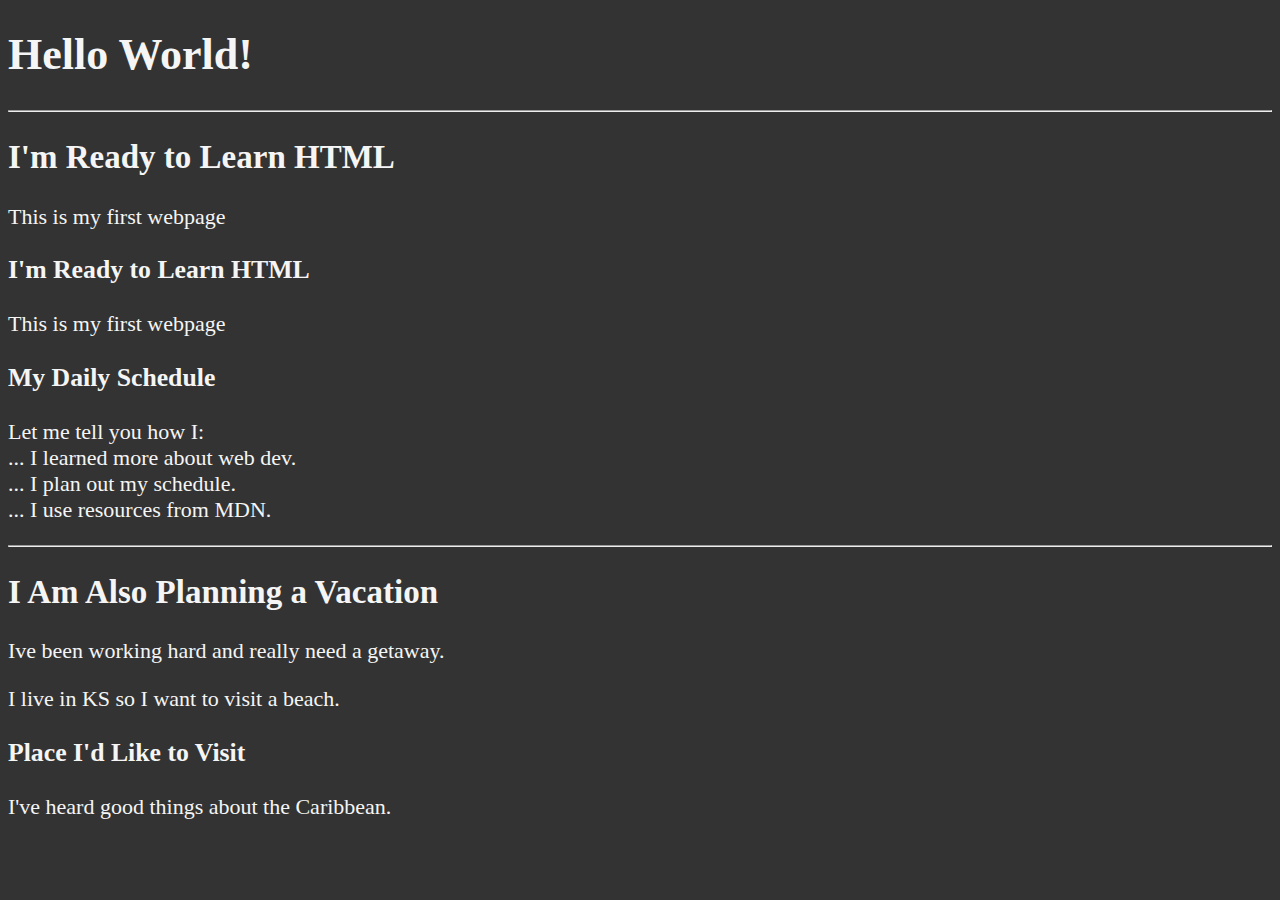
==== index.html @ 50376b5e "entered heading and paragraph text" ====
<!DOCTYPE html>
<html lang="en">
    
    <head>
        <meta charset="UTF-8">
        <meta name="author" content="Adam Baker">
        <meta name="description" content="This page contains all the things I am learning how to create as I learn HTML.">
        <title>My First Web Page</title>
        <link rel="icon" href="html5.png" type="image/x-icon">
        <link rel="stylesheet" href="main.css" type="text/css"> 
    </head>
    
    <body>
        <h1>Hello World!</h1>
        
        <hr>
        
        <h2>I'm Ready to Learn HTML</h2>
        <p>This is my first webpage</p>
        
        <h3>I'm Ready to Learn HTML</h3>
        <p>This is my first webpage</p>
        
        <h3>My Daily Schedule</h3>
        <p>Let me tell you how I:
            <br>... I learned more about web dev.
            <br>... I plan out my schedule.
            <br>... I use resources from MDN.
        </p>
    
        <hr>

        <h2>I Am Also Planning a Vacation</h2>
        <p>Ive been working hard and really need a getaway.</p>
        <p>I live in KS so I want to visit a beach.</p>
        
        <h3>Place I'd Like to Visit</h3>
        <p>I've heard good things about the Caribbean.</p>
    </body>

    </html>
---- main.css ----
html {
    font-size: 22px
}

body {
    background-color: #333;
    color: whitesmoke;
}
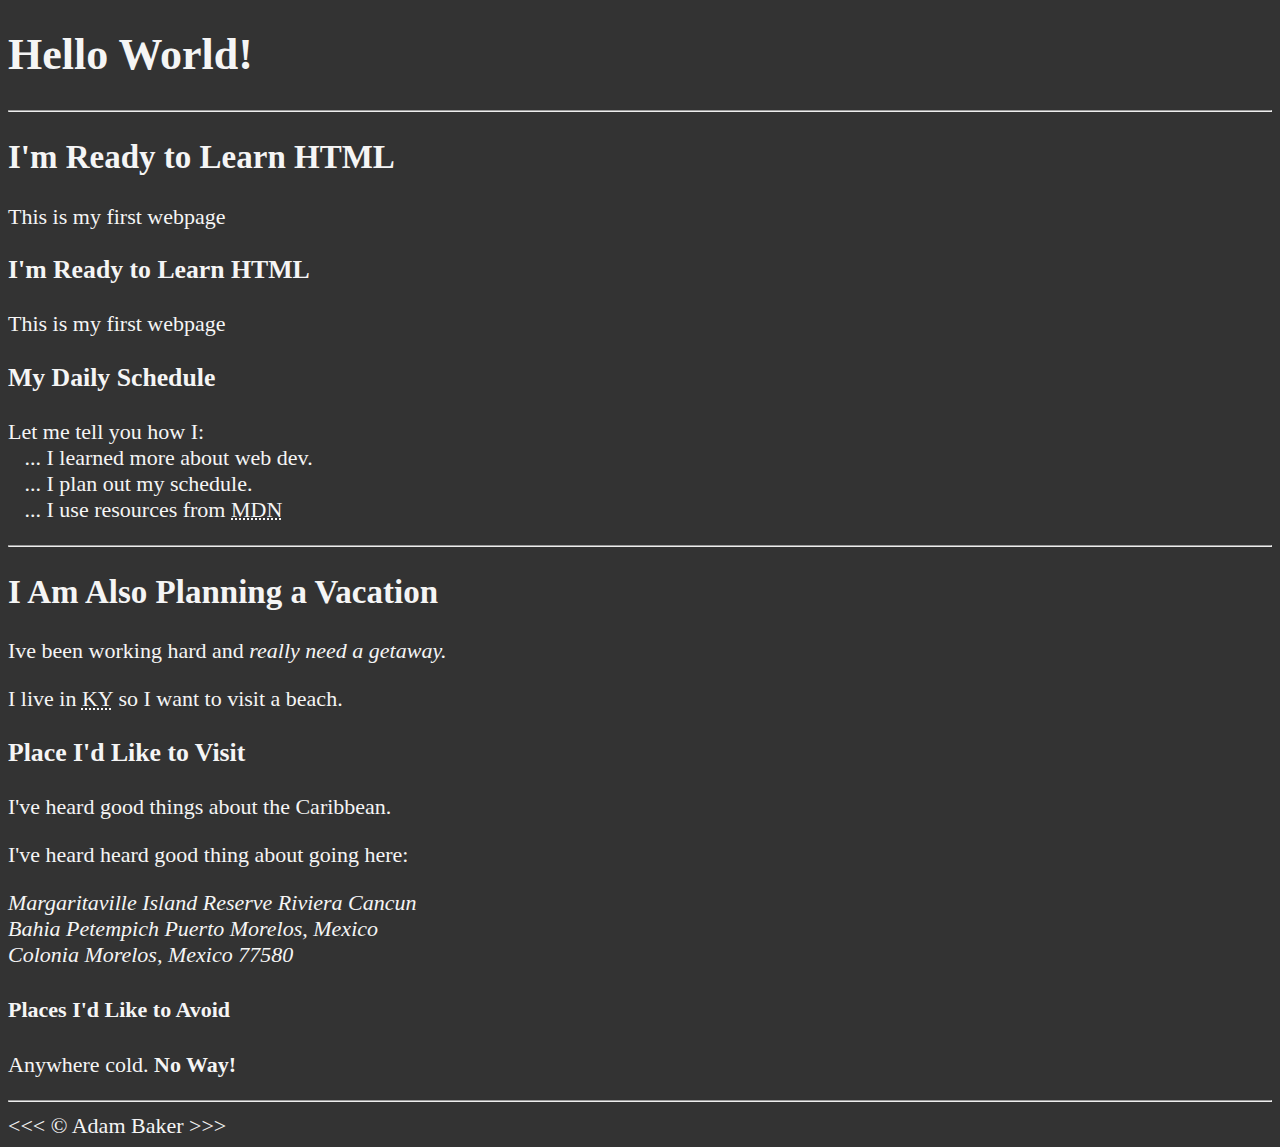
==== commit 53efb9f1: "done with text basics section" ====
--- a/index.html
+++ b/index.html
@@ -23,19 +23,33 @@
         
         <h3>My Daily Schedule</h3>
         <p>Let me tell you how I:
-            <br>... I learned more about web dev.
-            <br>... I plan out my schedule.
-            <br>... I use resources from MDN.
+            <br>&nbsp;&nbsp;&nbsp;... I learned more about web dev.
+            <br>&nbsp;&nbsp;&nbsp;... I plan out my schedule.
+            <br>&nbsp;&nbsp;&nbsp;... I use resources from <abbr title="Mozilla Developer Network">MDN</abbr>
         </p>
     
         <hr>
 
         <h2>I Am Also Planning a Vacation</h2>
-        <p>Ive been working hard and really need a getaway.</p>
-        <p>I live in KS so I want to visit a beach.</p>
+        <p>Ive been working hard and <em>really need a getaway.</em> </p>
+        <p>I live in  <abbr title="Kentucky">KY</abbr> so I want to visit a beach.</p>
         
         <h3>Place I'd Like to Visit</h3>
         <p>I've heard good things about the Caribbean.</p>
+        <p>I've heard heard good thing about going here:</p>
+        
+        <address>
+            Margaritaville Island Reserve Riviera Cancun<br>
+            Bahia Petempich Puerto Morelos, Mexico<br>
+            Colonia Morelos, Mexico 77580
+        </address>
+        
+        <!--TODO: Add more places-->
+        <h4>Places I'd Like to Avoid</h4>
+        <p>Anywhere cold. <strong>No Way!</strong> </p>
+    
+        <hr>
+        &lt;&lt;&lt; &copy; Adam Baker &gt;&gt;&gt;
     </body>
 
     </html>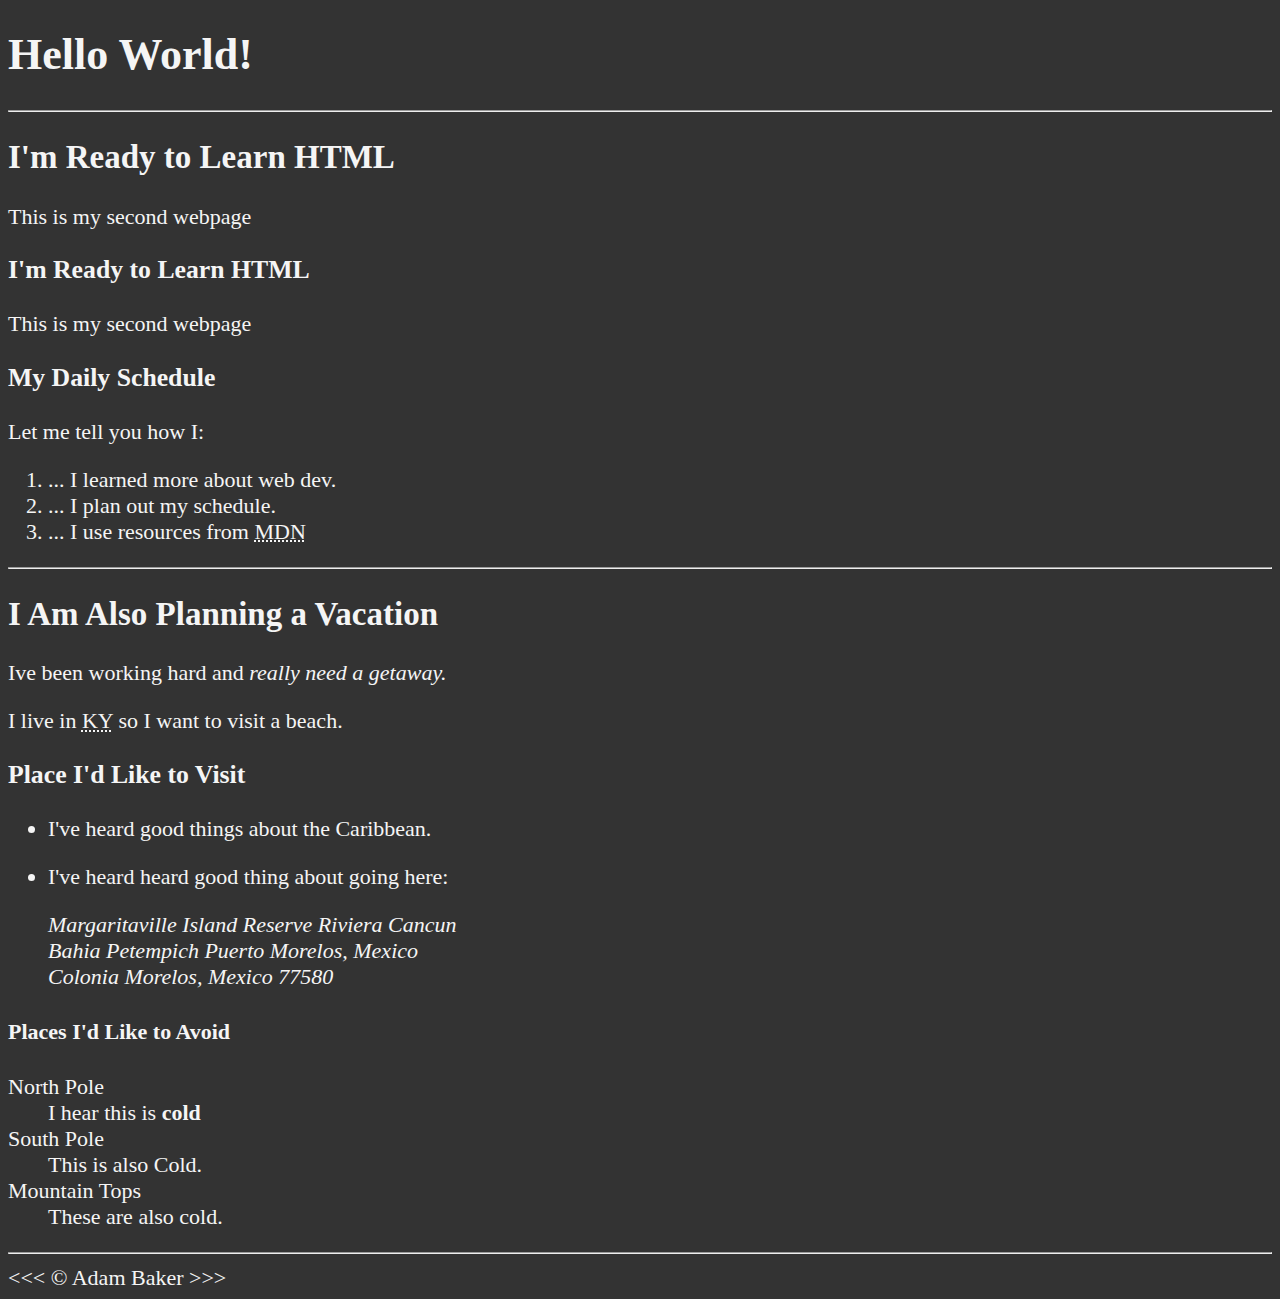
==== commit f9b99c00: "added lists" ====
--- a/index.html
+++ b/index.html
@@ -16,18 +16,18 @@
         <hr>
         
         <h2>I'm Ready to Learn HTML</h2>
-        <p>This is my first webpage</p>
+        <p>This is my second webpage</p>
         
         <h3>I'm Ready to Learn HTML</h3>
-        <p>This is my first webpage</p>
+        <p>This is my second webpage</p>
         
         <h3>My Daily Schedule</h3>
-        <p>Let me tell you how I:
-            <br>&nbsp;&nbsp;&nbsp;... I learned more about web dev.
-            <br>&nbsp;&nbsp;&nbsp;... I plan out my schedule.
-            <br>&nbsp;&nbsp;&nbsp;... I use resources from <abbr title="Mozilla Developer Network">MDN</abbr>
-        </p>
-    
+        <p>Let me tell you how I:</p>
+            <ol>
+            <li>... I learned more about web dev.</li>
+            <li>... I plan out my schedule.</li>
+            <li>... I use resources from <abbr title="Mozilla Developer Network">MDN</abbr></li>
+            </ol>
         <hr>
 
         <h2>I Am Also Planning a Vacation</h2>
@@ -35,18 +35,29 @@
         <p>I live in  <abbr title="Kentucky">KY</abbr> so I want to visit a beach.</p>
         
         <h3>Place I'd Like to Visit</h3>
-        <p>I've heard good things about the Caribbean.</p>
-        <p>I've heard heard good thing about going here:</p>
+        <ul>
+        <li><p>I've heard good things about the Caribbean.</p></li>
+        <li><p>I've heard heard good thing about going here:</p>
         
         <address>
             Margaritaville Island Reserve Riviera Cancun<br>
             Bahia Petempich Puerto Morelos, Mexico<br>
             Colonia Morelos, Mexico 77580
         </address>
-        
+    </li>
+</ul>
         <!--TODO: Add more places-->
         <h4>Places I'd Like to Avoid</h4>
-        <p>Anywhere cold. <strong>No Way!</strong> </p>
+        <dl>
+            <dt>North Pole</dt>
+            <dd>I hear this is <strong>cold</strong></dd>
+            
+            <dt>South Pole</dt>
+            <dd>This is also Cold.</dd>
+
+            <dt>Mountain Tops</dt>
+            <dd>These are also cold.</dd>
+        </dl>
     
         <hr>
         &lt;&lt;&lt; &copy; Adam Baker &gt;&gt;&gt;
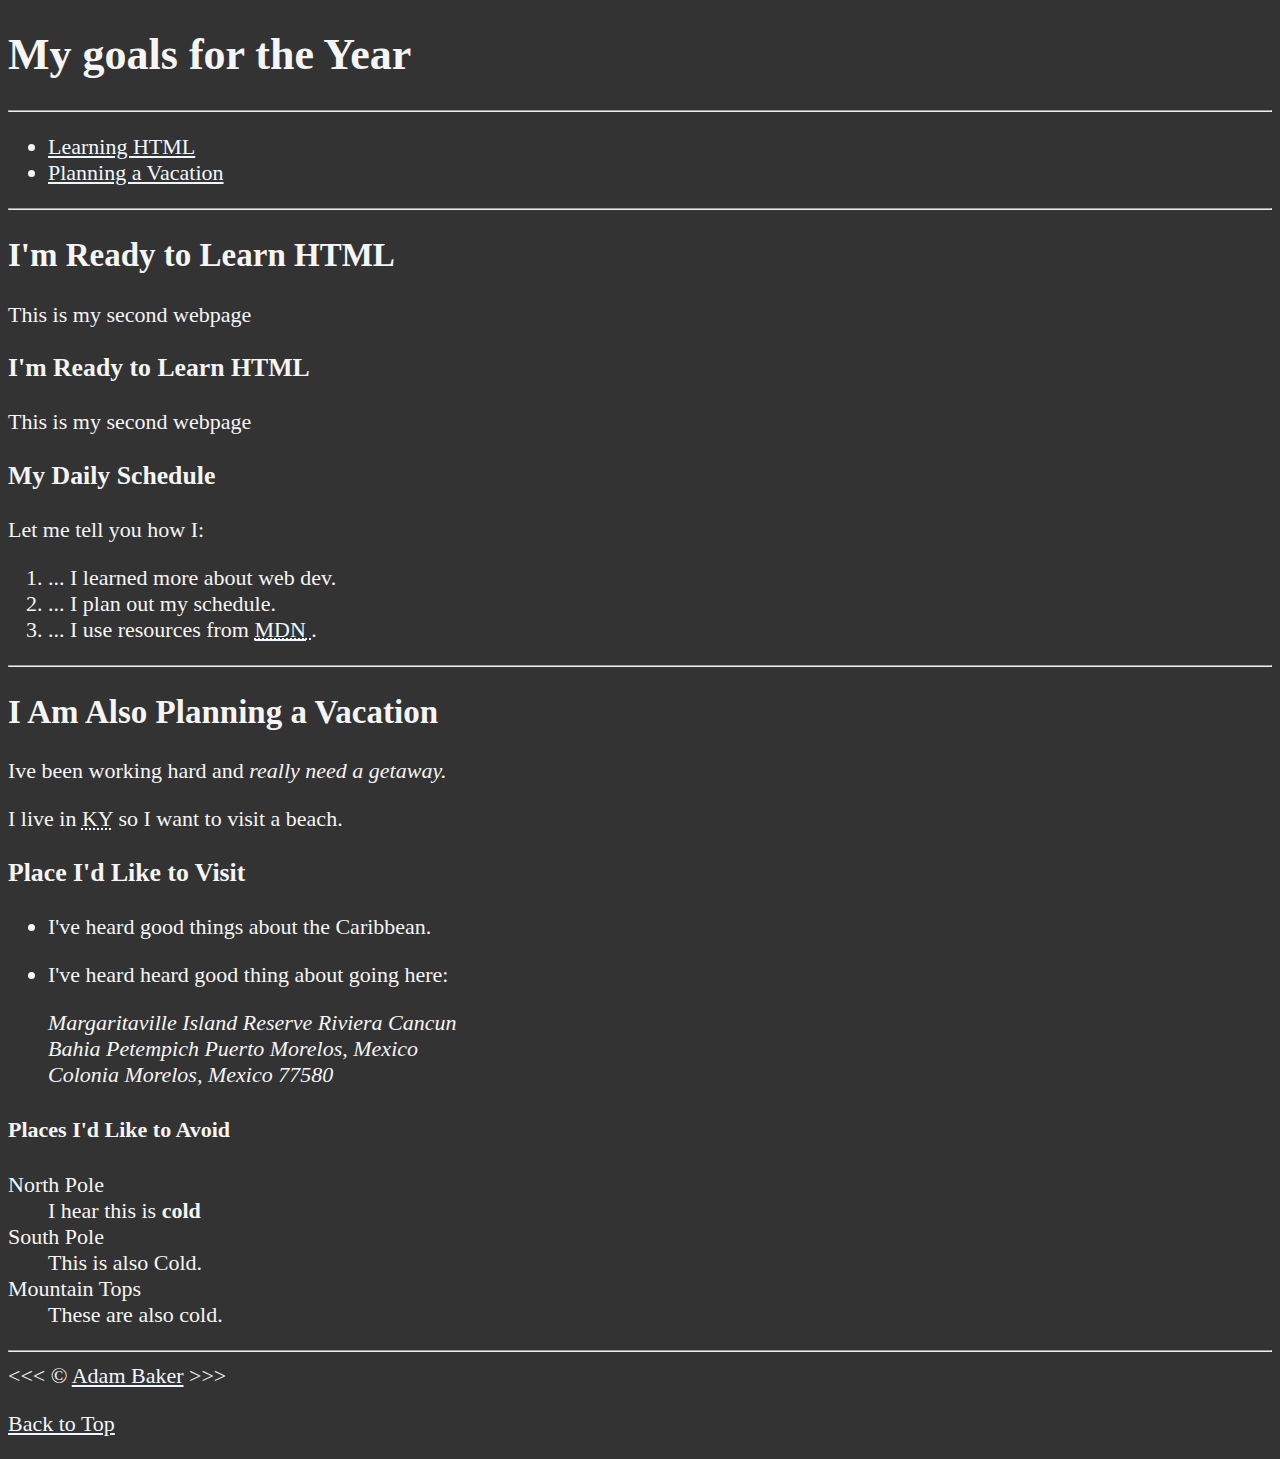
==== commit a9e0d784: "links section completed" ====
--- a/index.html
+++ b/index.html
@@ -5,31 +5,50 @@
         <meta charset="UTF-8">
         <meta name="author" content="Adam Baker">
         <meta name="description" content="This page contains all the things I am learning how to create as I learn HTML.">
-        <title>My First Web Page</title>
+        <title>My Second Web Page</title>
         <link rel="icon" href="html5.png" type="image/x-icon">
         <link rel="stylesheet" href="main.css" type="text/css"> 
     </head>
     
     <body>
-        <h1>Hello World!</h1>
+        <h1>My goals for the Year</h1>
         
         <hr>
+
+        <nav>
+            <ul>
+                <li>
+                    <a href="#html">Learning HTML</a>
+                </li>
+                <li>
+                    <a href="#vacation">Planning a Vacation</a>
+                </li>
+            </ul>
+        </nav>
         
-        <h2>I'm Ready to Learn HTML</h2>
-        <p>This is my second webpage</p>
+        <hr>
+    
+        <section id="html">
+            <h2>I'm Ready to Learn HTML</h2>
+            <p>This is my second webpage</p>
         
-        <h3>I'm Ready to Learn HTML</h3>
-        <p>This is my second webpage</p>
+            <h3>I'm Ready to Learn HTML</h3>
+            <p>This is my second webpage</p>
         
         <h3>My Daily Schedule</h3>
         <p>Let me tell you how I:</p>
             <ol>
             <li>... I learned more about web dev.</li>
             <li>... I plan out my schedule.</li>
-            <li>... I use resources from <abbr title="Mozilla Developer Network">MDN</abbr></li>
+            <li>... I use resources from <abbr title="Mozilla Developer Network">
+                <a href="https://developer.mozilla.org/">MDN</a>
+            </abbr>.</li>
             </ol>
-        <hr>
-
+    </section>
+            
+    <hr>
+    
+    <section id="vacation">
         <h2>I Am Also Planning a Vacation</h2>
         <p>Ive been working hard and <em>really need a getaway.</em> </p>
         <p>I live in  <abbr title="Kentucky">KY</abbr> so I want to visit a beach.</p>
@@ -58,9 +77,13 @@
             <dt>Mountain Tops</dt>
             <dd>These are also cold.</dd>
         </dl>
-    
-        <hr>
-        &lt;&lt;&lt; &copy; Adam Baker &gt;&gt;&gt;
+    </section>
+        
+    <hr>
+        &lt;&lt;&lt; &copy; <a href="about.html">Adam Baker</a> &gt;&gt;&gt;
+        <p>
+            <a href="#">Back to Top</a>
+        </p>
     </body>
 
     </html>--- a/main.css
+++ b/main.css
@@ -5,4 +5,16 @@
 body {
     background-color: #333;
     color: whitesmoke;
+}
+
+a {
+    color:aliceblue;
+}
+
+a:visited {
+    color:lightgray
+}
+
+a:hover, a:active {
+    color:#eee;
 }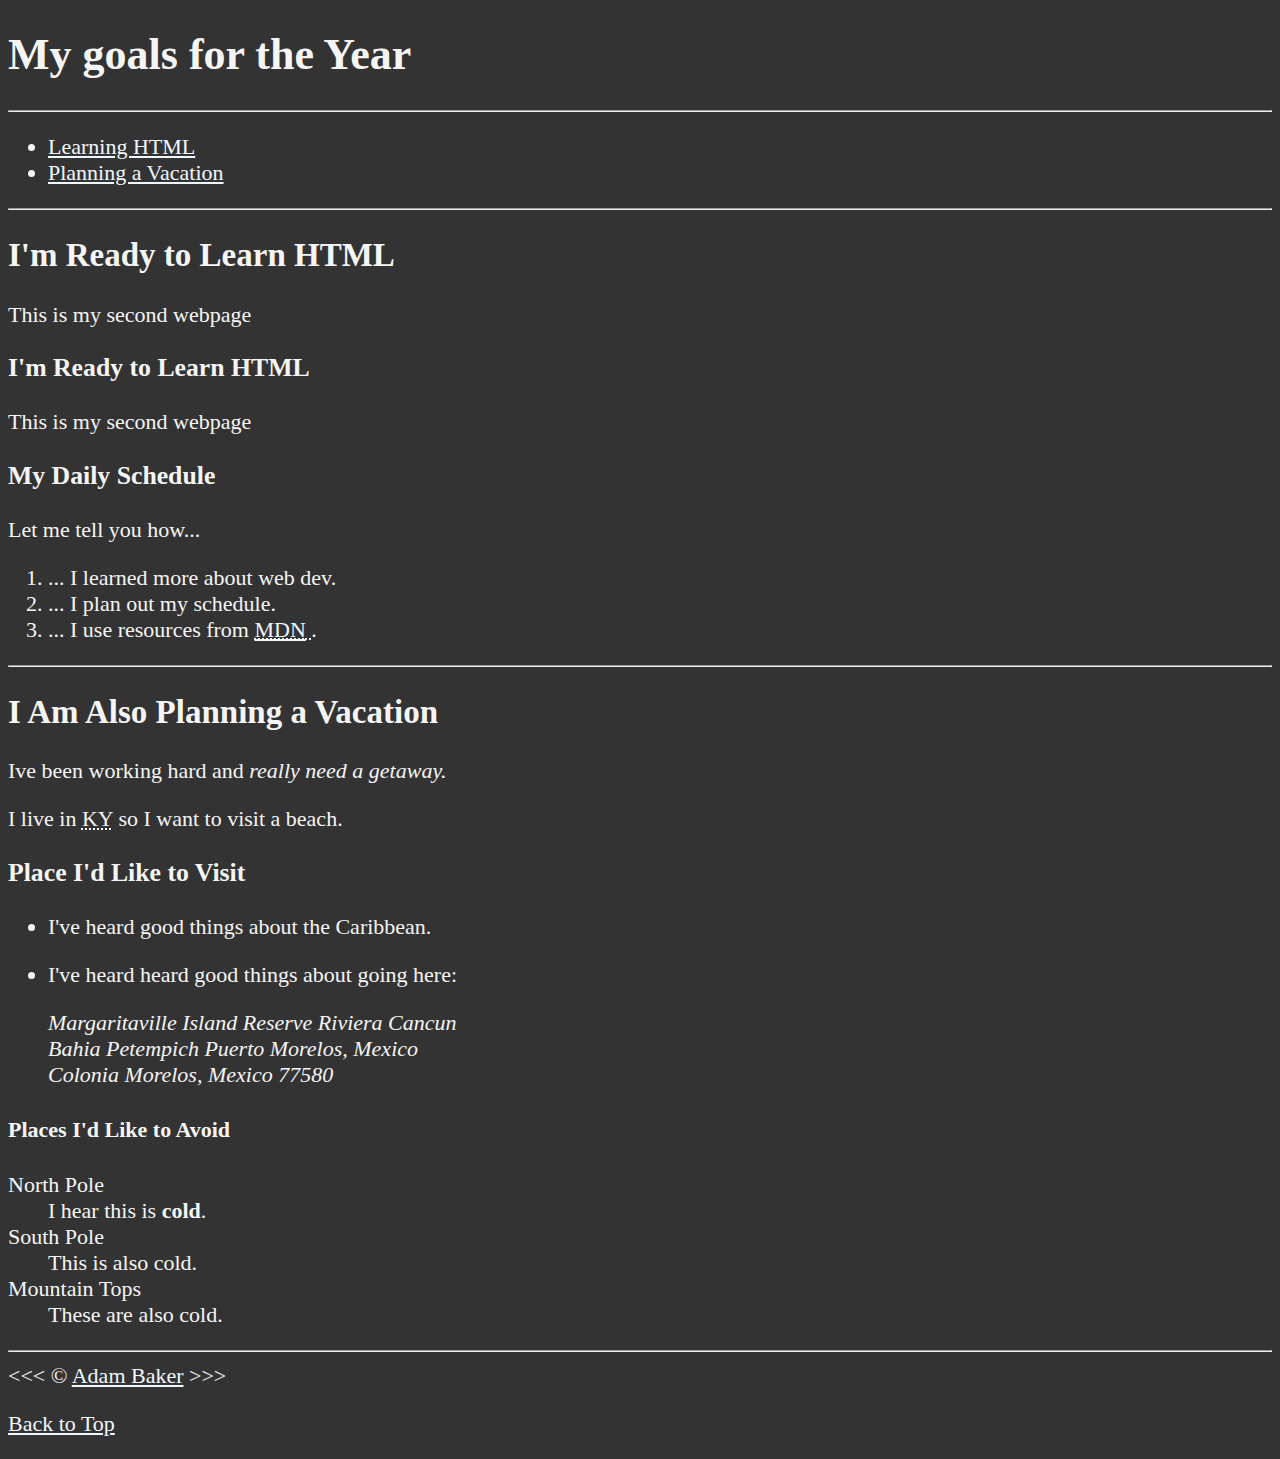
==== commit 7dd29da3: "text cleanup" ====
--- a/index.html
+++ b/index.html
@@ -36,7 +36,7 @@
             <p>This is my second webpage</p>
         
         <h3>My Daily Schedule</h3>
-        <p>Let me tell you how I:</p>
+        <p>Let me tell you how...</p>
             <ol>
             <li>... I learned more about web dev.</li>
             <li>... I plan out my schedule.</li>
@@ -56,7 +56,7 @@
         <h3>Place I'd Like to Visit</h3>
         <ul>
         <li><p>I've heard good things about the Caribbean.</p></li>
-        <li><p>I've heard heard good thing about going here:</p>
+        <li><p>I've heard heard good things about going here:</p>
         
         <address>
             Margaritaville Island Reserve Riviera Cancun<br>
@@ -69,10 +69,10 @@
         <h4>Places I'd Like to Avoid</h4>
         <dl>
             <dt>North Pole</dt>
-            <dd>I hear this is <strong>cold</strong></dd>
+            <dd>I hear this is <strong>cold</strong>.</dd>
             
             <dt>South Pole</dt>
-            <dd>This is also Cold.</dd>
+            <dd>This is also cold.</dd>
 
             <dt>Mountain Tops</dt>
             <dd>These are also cold.</dd>
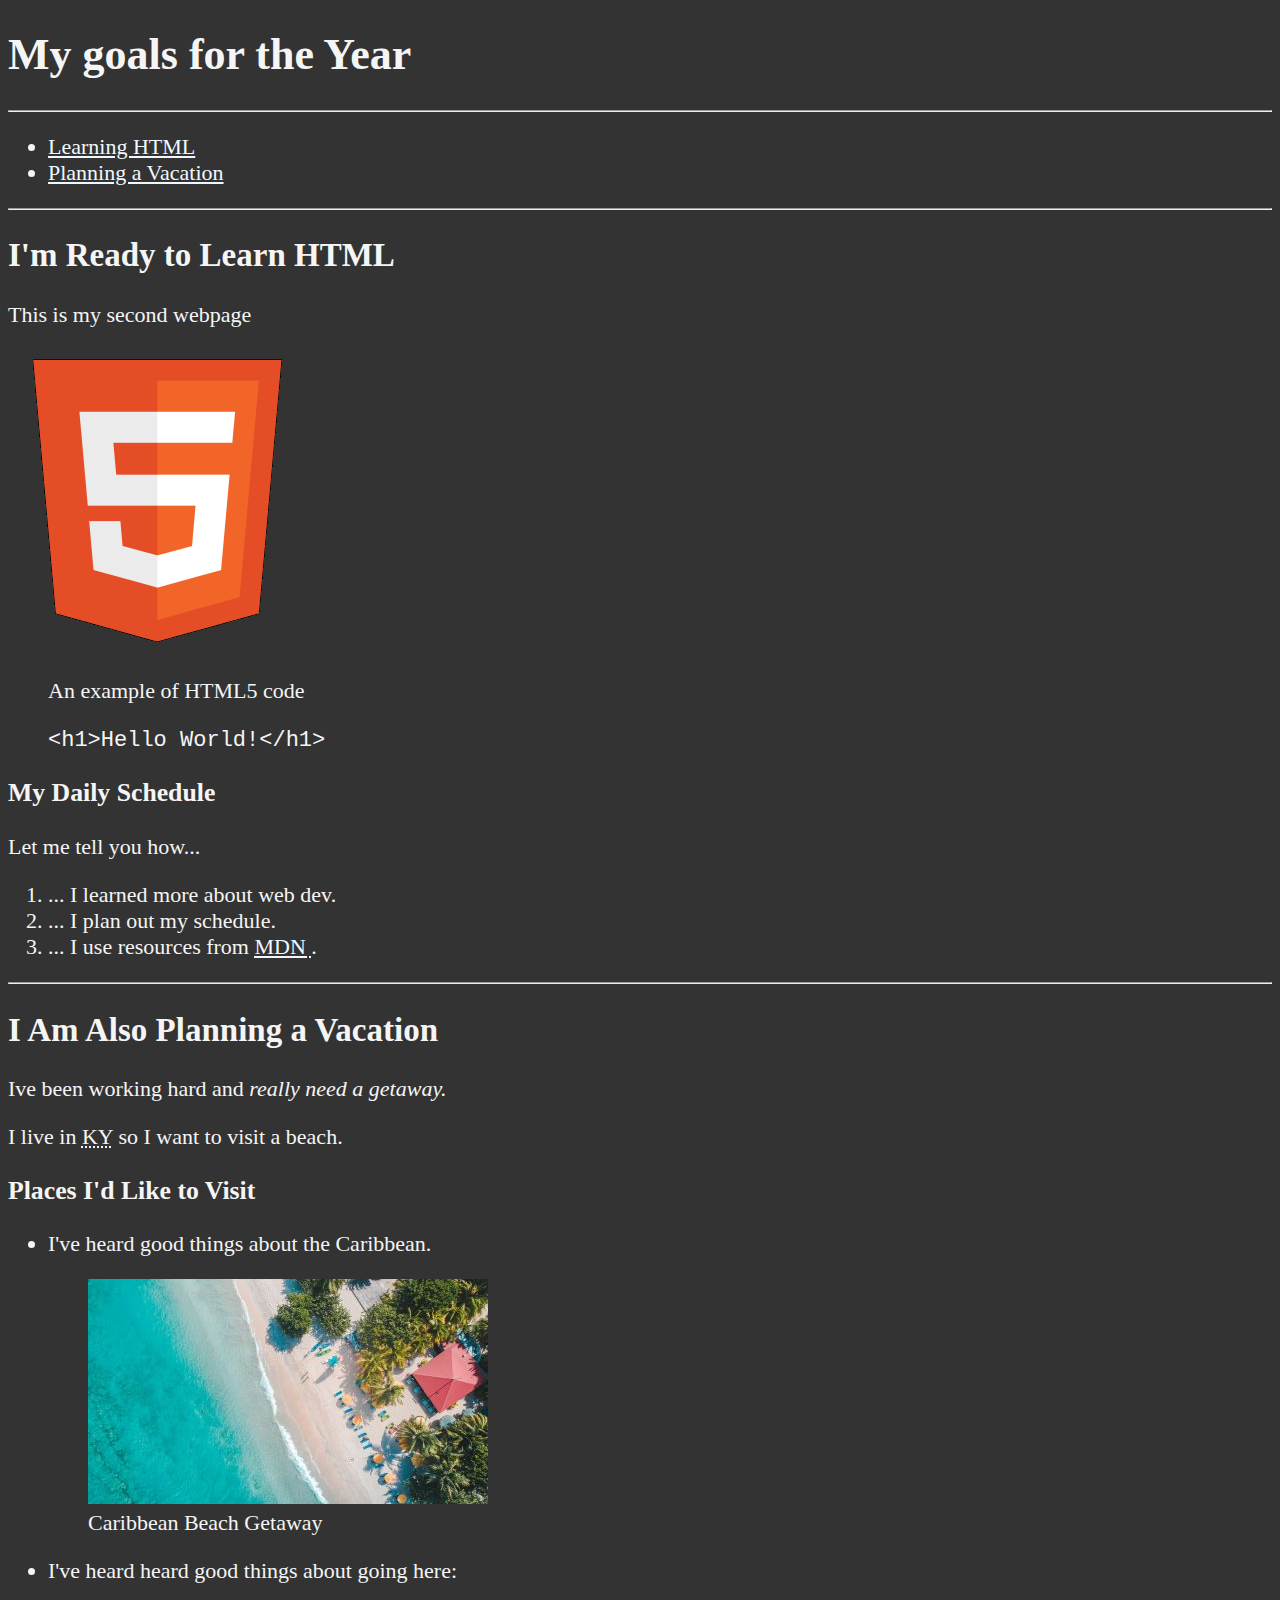
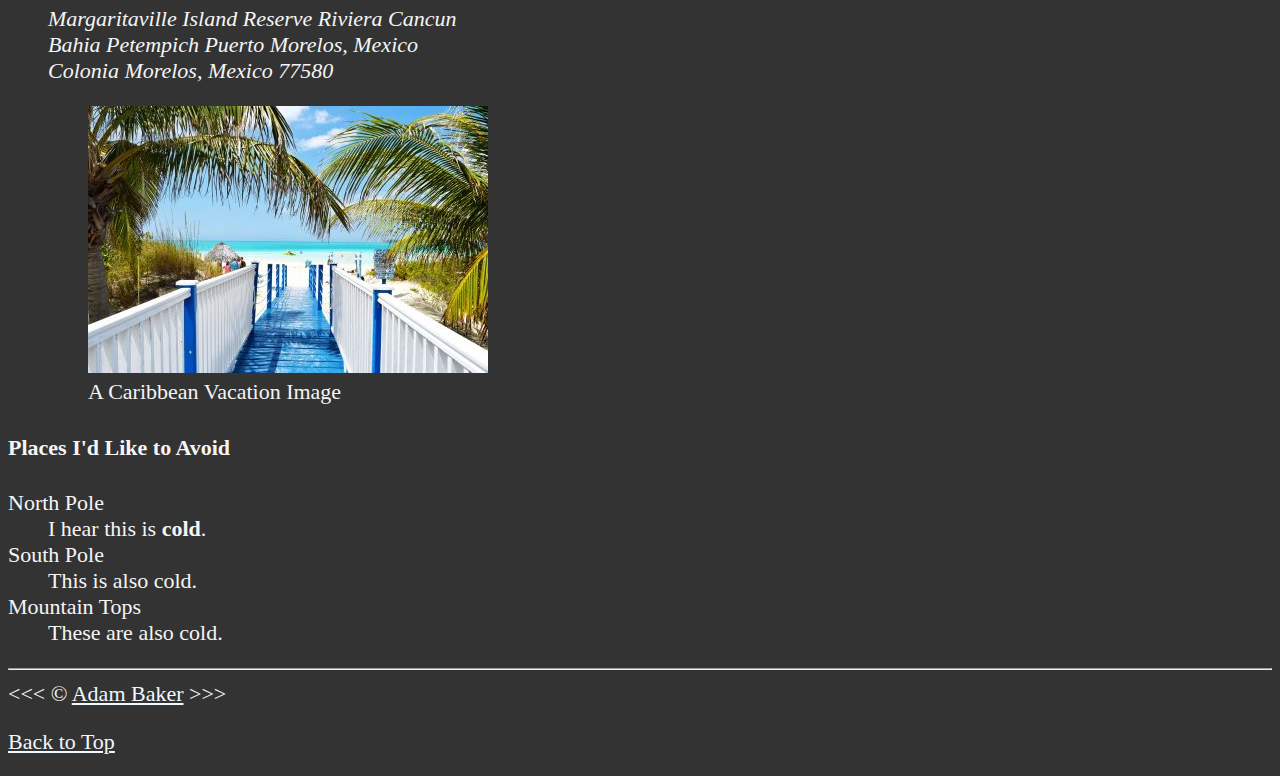
==== commit 9646e1ec: "completed images section" ====
--- a/index.html
+++ b/index.html
@@ -13,7 +13,7 @@
     <body>
         <h1>My goals for the Year</h1>
         
-        <hr>
+    <hr>
 
         <nav>
             <ul>
@@ -26,15 +26,20 @@
             </ul>
         </nav>
         
-        <hr>
+    <hr>
     
-        <section id="html">
+    <section id="html">
             <h2>I'm Ready to Learn HTML</h2>
             <p>This is my second webpage</p>
+        <img src="img/html_logo_300x300.png" alt="HTML5 Logo" title="I am learning HTML5" width="300" height="300">
         
-            <h3>I'm Ready to Learn HTML</h3>
-            <p>This is my second webpage</p>
-        
+        <figure>
+            <figcaption>An example of HTML5 code</figcaption>
+            <p>
+                <code>&lt;h1&gt;Hello World!&lt;/h1&gt;</code>
+            </p>
+        </figure>
+            
         <h3>My Daily Schedule</h3>
         <p>Let me tell you how...</p>
             <ol>
@@ -46,16 +51,26 @@
             </ol>
     </section>
             
+
     <hr>
-    
+
+
     <section id="vacation">
         <h2>I Am Also Planning a Vacation</h2>
         <p>Ive been working hard and <em>really need a getaway.</em> </p>
         <p>I live in  <abbr title="Kentucky">KY</abbr> so I want to visit a beach.</p>
         
-        <h3>Place I'd Like to Visit</h3>
+        <h3>Places I'd Like to Visit</h3>
         <ul>
-        <li><p>I've heard good things about the Caribbean.</p></li>
+        <li><p>I've heard good things about the Caribbean.</p>
+            <figure>
+        <img src="img/caribbean.jpg" alt="Caribbean Beach" title="I want to visit a caribbean beach" width="400"  height="225" loading="lazy">
+    <figcaption>
+        Caribbean Beach Getaway
+    </figcaption>        
+            </figure>
+    </li>
+        
         <li><p>I've heard heard good things about going here:</p>
         
         <address>
@@ -63,6 +78,12 @@
             Bahia Petempich Puerto Morelos, Mexico<br>
             Colonia Morelos, Mexico 77580
         </address>
+        <figure>
+        <img src="img/vacation.jpg" alt="Cancun Vacation" title="It's 5 o' Clock Somewhere!" loading="lazy" width="400" height="267">
+        <figcaption>
+            A Caribbean Vacation Image
+        </figcaption>
+            </figure>
     </li>
 </ul>
         <!--TODO: Add more places-->
